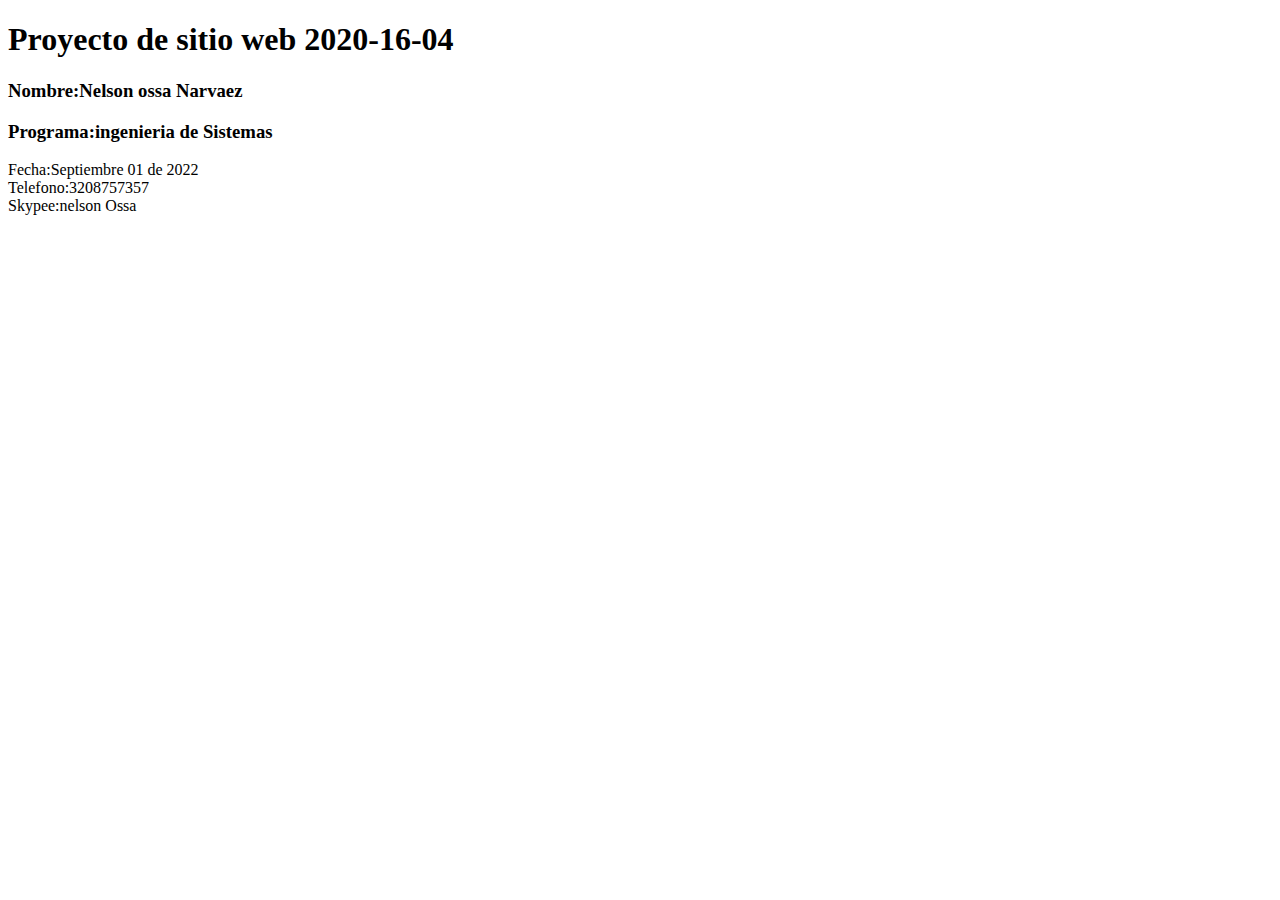
==== index.html @ 946d03cc "Cambio de inicio" ====
<!DOCTYPE html>
<html lang="en">
<head>
    <meta charset="UTF-8">
    <meta http-equiv="X-UA-Compatible" content="IE=edge">
    <meta name="viewport" content="width=device-width, initial-scale=1.0">
    <title>Document</title>
</head>
<body>
    <h1> Proyecto de sitio web 2020-16-04</h1>
    <h3>Nombre:Nelson ossa Narvaez</h3>
    <h3>Programa:ingenieria de Sistemas</h3>
    <p>Fecha:Septiembre 01 de 2022<br>
       Telefono:3208757357 <br>
       Skypee:nelson Ossa
</body>
</html>
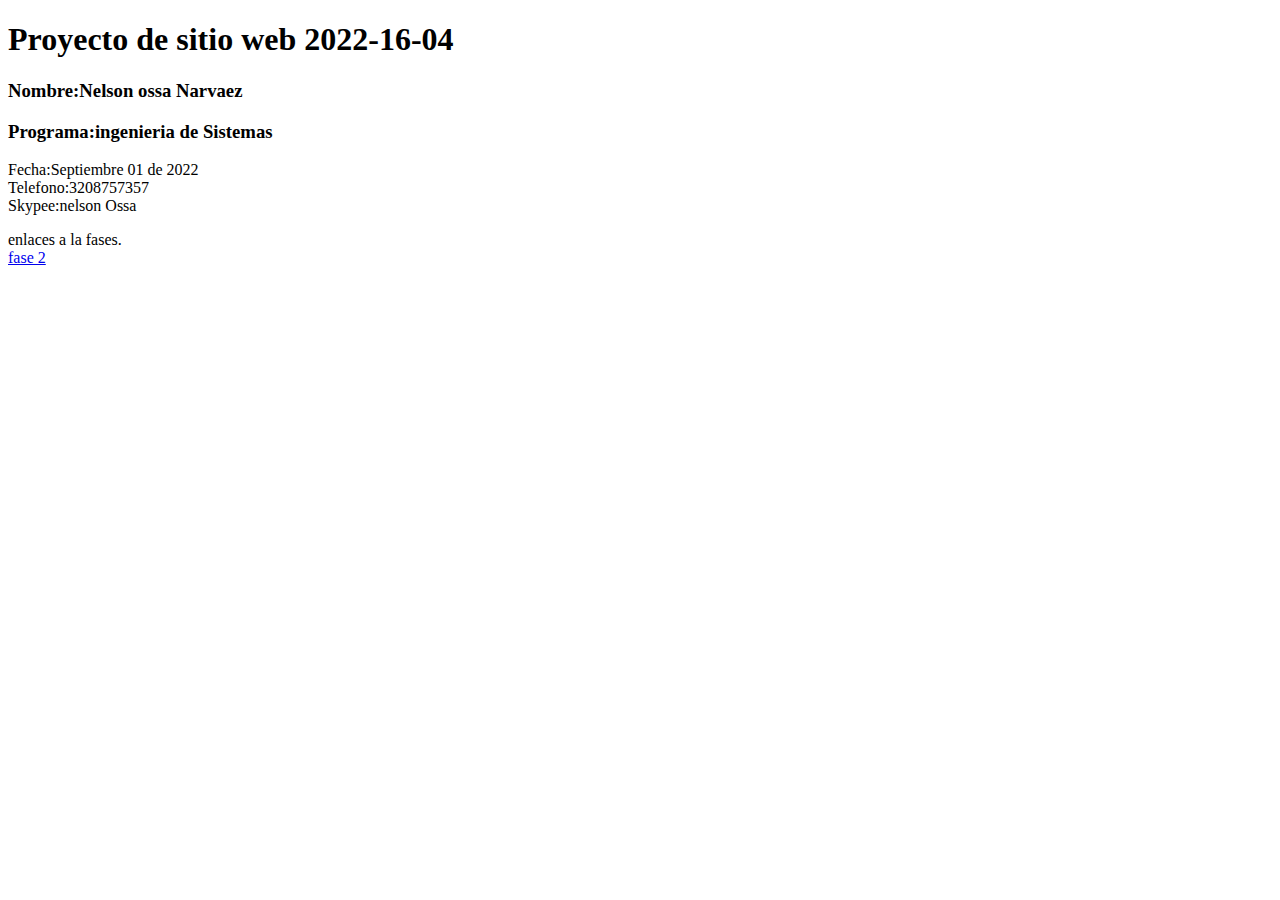
==== commit 5936269a: "fase2" ====
--- a/index.html
+++ b/index.html
@@ -7,11 +7,24 @@
     <title>Document</title>
 </head>
 <body>
-    <h1> Proyecto de sitio web 2020-16-04</h1>
+    <h1> Proyecto de sitio web 2022-16-04
+    </h1>
+
     <h3>Nombre:Nelson ossa Narvaez</h3>
     <h3>Programa:ingenieria de Sistemas</h3>
+
+
+
     <p>Fecha:Septiembre 01 de 2022<br>
-       Telefono:3208757357 <br>
-       Skypee:nelson Ossa
+        Telefono:3208757357 <br>
+        Skypee:nelson Ossa
+    </p>
+
+    <p>enlaces a la fases. <br>
+        
+       <a href="fase2/design.html">fase 2 </a>
+
+    </p>
+
 </body>
 </html>